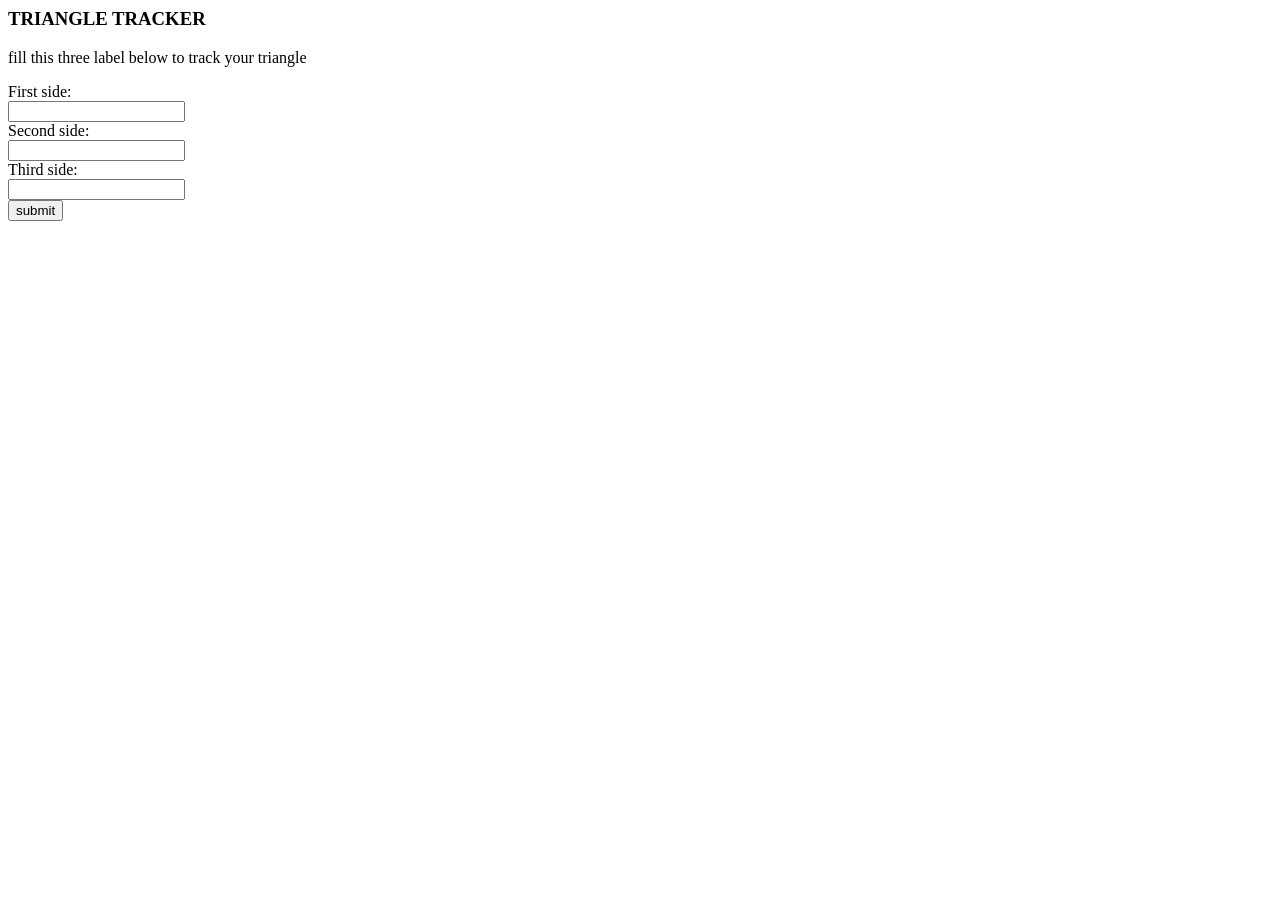
==== triangle.html @ 03ccaa20 "added a paragraph in html file" ====
<!doctype <!DOCTYPE html>
<html>
<head>
    <meta charset="utf-8" />
    <meta http-equiv="X-UA-Compatible" content="IE=edge">
    <title>Triangle Tracker</title>
    <link rel="icon" type="image/ico" href="image/down.png"/>
    <meta name="viewport" content="width=device-width, initial-scale=1">
    <link rel="stylesheet" type="text/css" media="screen" href="triangle.css" />
    <script src="triangle.js"></script>
</head>
<body>
    <h3>TRIANGLE TRACKER</h3>
    <p>fill this three label below to track your triangle </p>
    <div class="triangle">
   First side:<br>
   <input type="number" id="nber"><br>
  Second side:<br>
   <input type="number" id="nber1"><br>
   Third side:<br>
   <input type="number" id="nber2"><br>
    <button onclick="myTriangle()">submit</button>
</div>
</body>
</html>
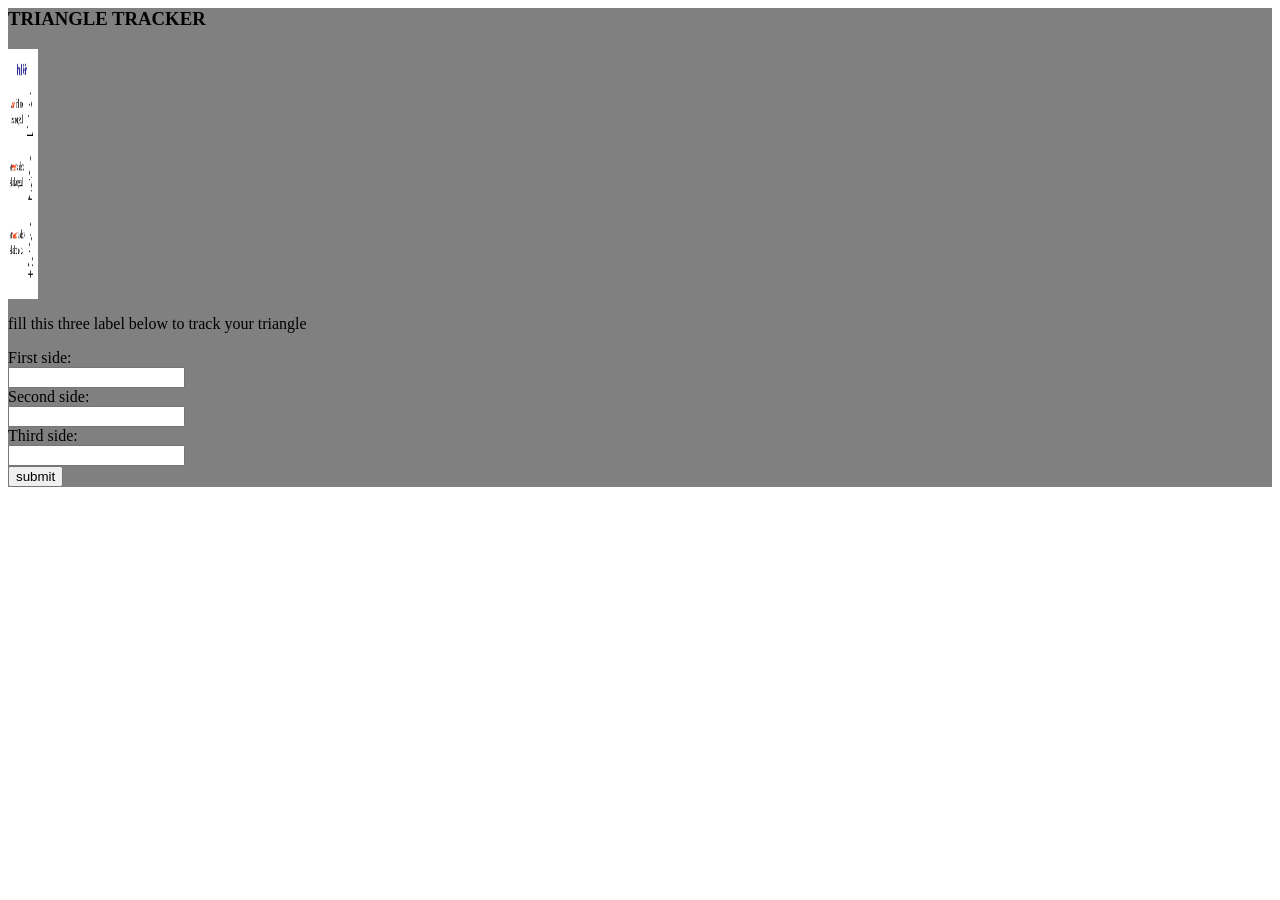
==== commit 0d0fa208: "added an image" ====
--- a/triangle.html
+++ b/triangle.html
@@ -10,9 +10,11 @@
     <script src="triangle.js"></script>
 </head>
 <body>
+    <div class="triangle">
     <h3>TRIANGLE TRACKER</h3>
+    <img src="image/slide_1.jpg">
     <p>fill this three label below to track your triangle </p>
-    <div class="triangle">
+    
    First side:<br>
    <input type="number" id="nber"><br>
   Second side:<br>
--- a/triangle.css
+++ b/triangle.css
@@ -0,0 +1,10 @@
+.triangle{
+   background-color: gray;
+}
+img{
+    width:30px;
+    height: 250px;
+}
+h1{
+    text-align: center;
+}
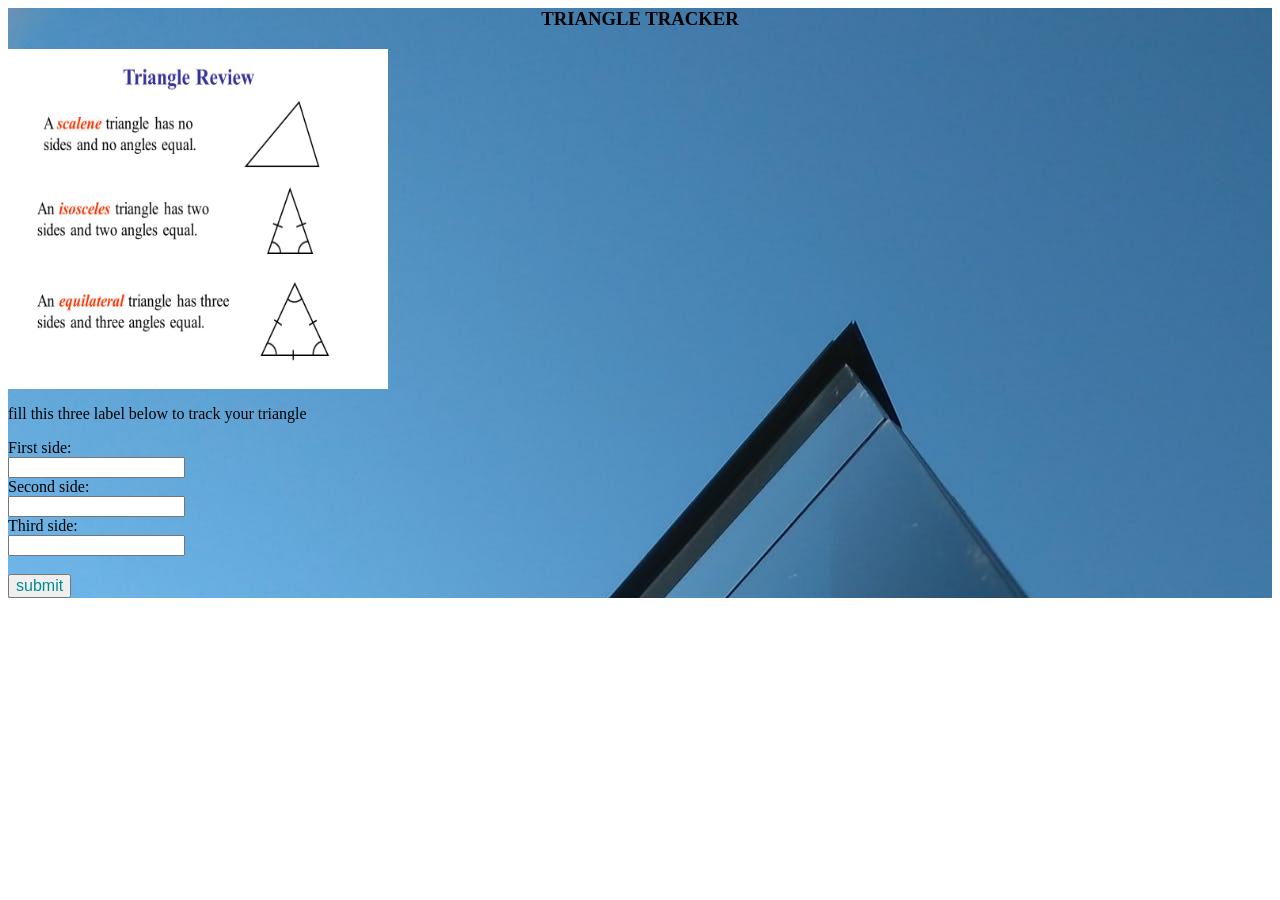
==== commit 3e5c6ba4: "edited readme file" ====
--- a/triangle.html
+++ b/triangle.html
@@ -20,7 +20,8 @@
   Second side:<br>
    <input type="number" id="nber1"><br>
    Third side:<br>
-   <input type="number" id="nber2"><br>
+   <input type="number" id="nber2"><br><br>
+
     <button onclick="myTriangle()">submit</button>
 </div>
 </body>
--- a/triangle.css
+++ b/triangle.css
@@ -1,10 +1,15 @@
 .triangle{
-   background-color: gray;
+   background-image:url("image/pexels-photo-616650.jpeg");
 }
 img{
-    width:30px;
-    height: 250px;
+    width:380px;
+    height: 340px;
+    
 }
-h1{
+h3{
     text-align: center;
+}
+button{
+    color: darkcyan;
+    font-size: 16px;
 }
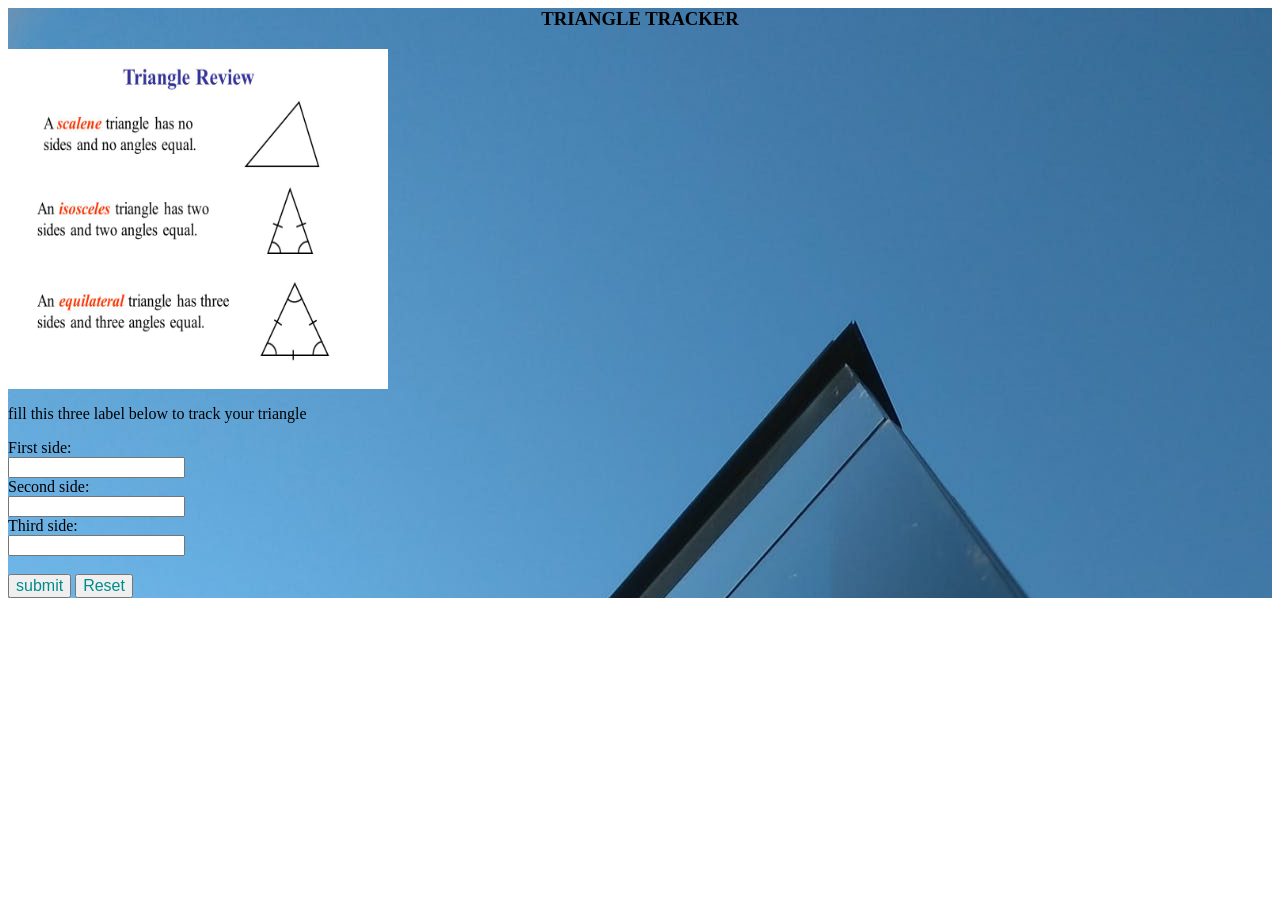
==== commit 4cc0d282: "added a reset button" ====
--- a/triangle.html
+++ b/triangle.html
@@ -23,6 +23,7 @@
    <input type="number" id="nber2"><br><br>
 
     <button onclick="myTriangle()">submit</button>
+    <button type="reset" value="Reset" onclick="myTriangle()">Reset</button>
 </div>
 </body>
 </html>
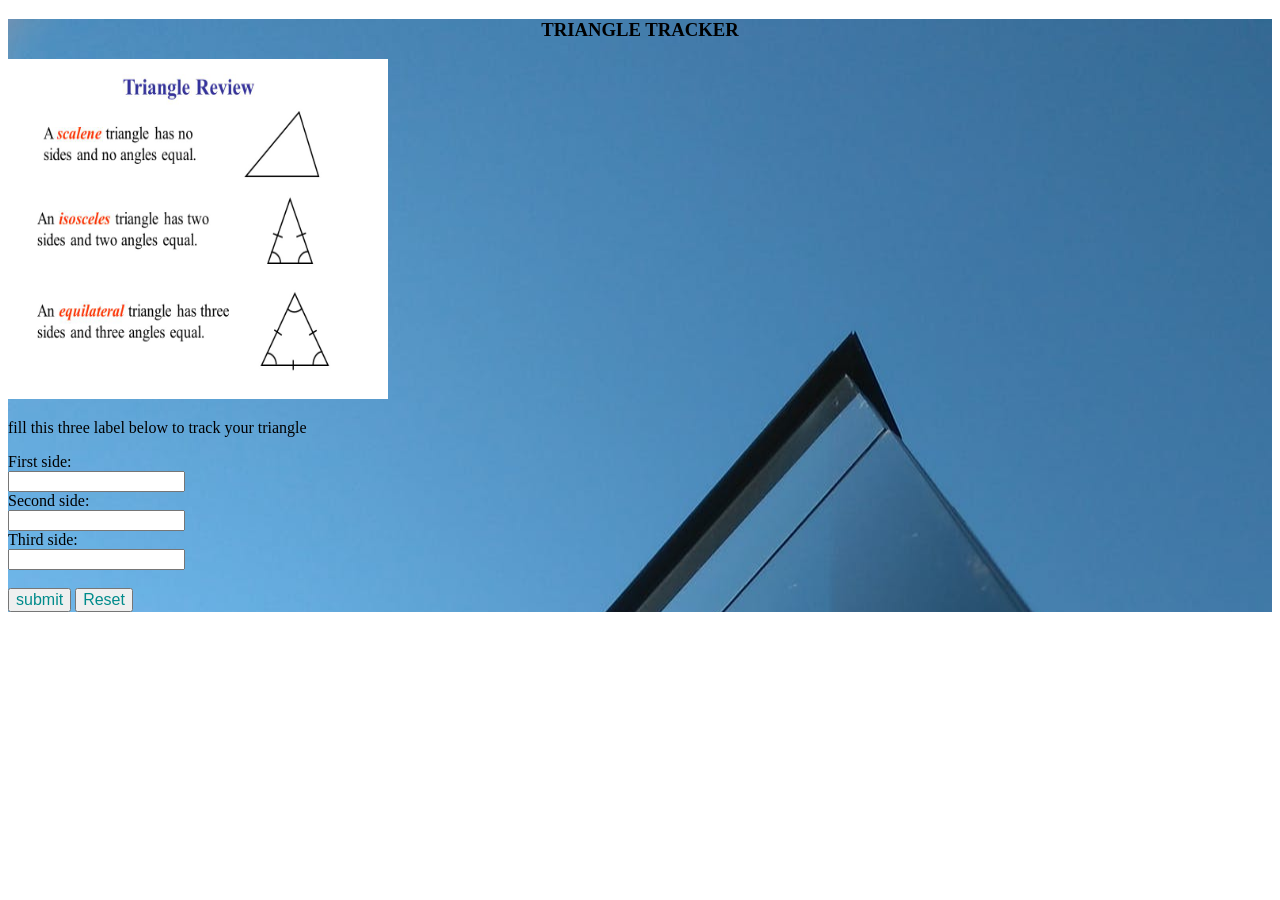
==== commit 09a1cefb: "added spacing and indentation in html file" ====
--- a/triangle.html
+++ b/triangle.html
@@ -1,29 +1,43 @@
-<!doctype <!DOCTYPE html>
+<!DOCTYPE html>
 <html>
-<head>
+  <head>
     <meta charset="utf-8" />
     <meta http-equiv="X-UA-Compatible" content="IE=edge">
+
     <title>Triangle Tracker</title>
+
     <link rel="icon" type="image/ico" href="image/down.png"/>
+
     <meta name="viewport" content="width=device-width, initial-scale=1">
     <link rel="stylesheet" type="text/css" media="screen" href="triangle.css" />
+
     <script src="triangle.js"></script>
-</head>
-<body>
+    
+  </head>
+  <body>
     <div class="triangle">
-    <h3>TRIANGLE TRACKER</h3>
-    <img src="image/slide_1.jpg">
-    <p>fill this three label below to track your triangle </p>
-    
-   First side:<br>
-   <input type="number" id="nber"><br>
-  Second side:<br>
-   <input type="number" id="nber1"><br>
-   Third side:<br>
-   <input type="number" id="nber2"><br><br>
 
-    <button onclick="myTriangle()">submit</button>
-    <button type="reset" value="Reset" onclick="myTriangle()">Reset</button>
-</div>
-</body>
+       <h3>TRIANGLE TRACKER</h3>
+
+       <img src="image/slide_1.jpg">
+
+       <p>fill this three label below to track your triangle </p>
+
+       <form id="myForm">
+
+          First side:<br>
+          <input type="number" id="nber"><br>
+          Second side:<br>
+          <input type="number" id="nber1"><br>
+          Third side:<br>
+          <input type="number" id="nber2"><br><br>
+
+          <button onclick="myTriangle()">submit</button>
+
+          <button onclick="myReset()">Reset</button>
+
+       </form>
+
+    </div>
+ </body>
 </html>
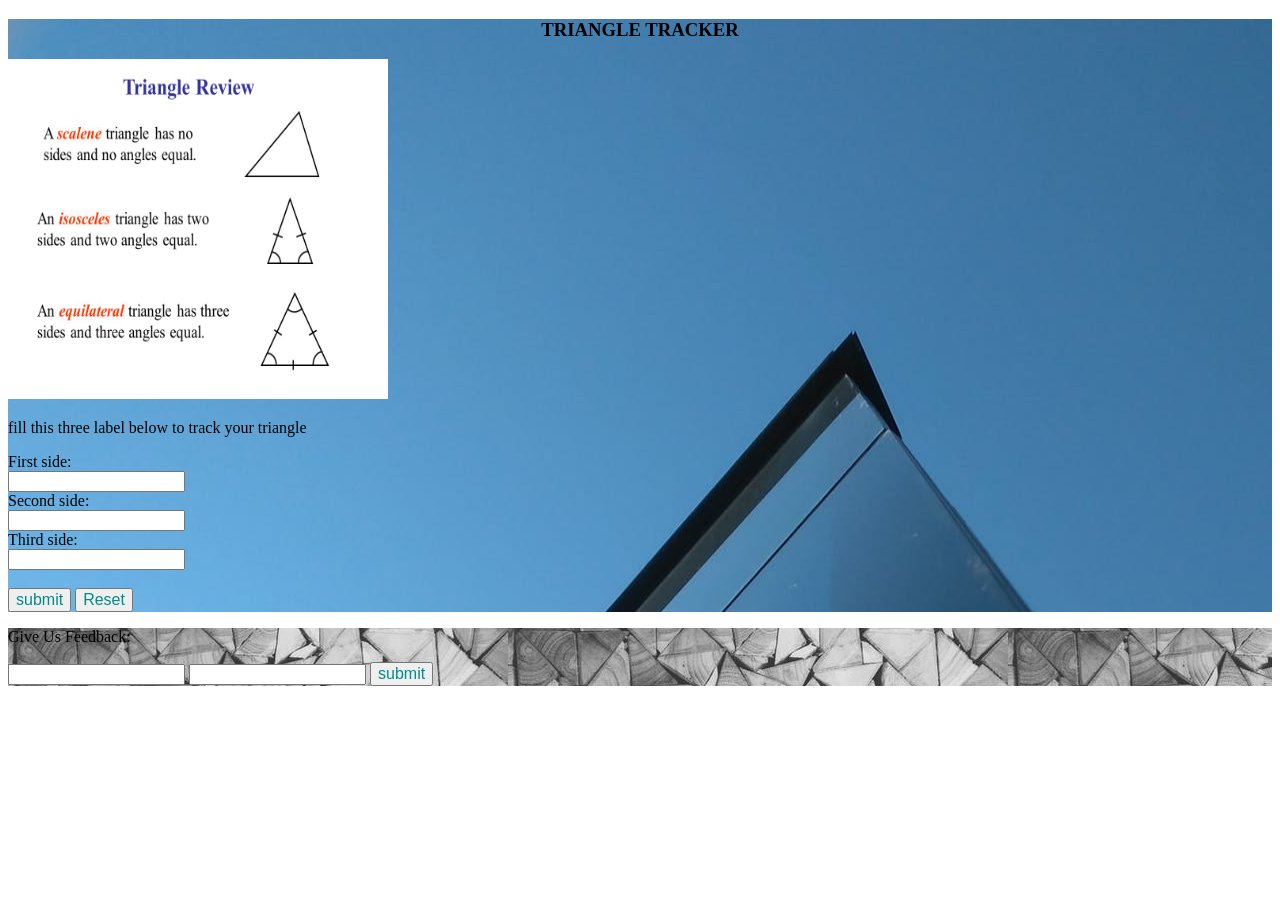
==== commit 1bbf9fbf: "added footer in html file" ====
--- a/triangle.html
+++ b/triangle.html
@@ -12,7 +12,7 @@
     <link rel="stylesheet" type="text/css" media="screen" href="triangle.css" />
 
     <script src="triangle.js"></script>
-    
+
   </head>
   <body>
     <div class="triangle">
@@ -39,5 +39,13 @@
        </form>
 
     </div>
+    <footer>
+        <p>Give Us Feedback:</p>
+        <form>
+            <input type="text" id="msg">
+            <input type="email" id="mail">
+            <button type="submit" >submit</button>
+        </form>
+    </footer>
  </body>
 </html>
--- a/triangle.css
+++ b/triangle.css
@@ -12,4 +12,7 @@
 button{
     color: darkcyan;
     font-size: 16px;
+}
+footer{
+    background-image: url("image/pattern-triangles.jpg")
 }
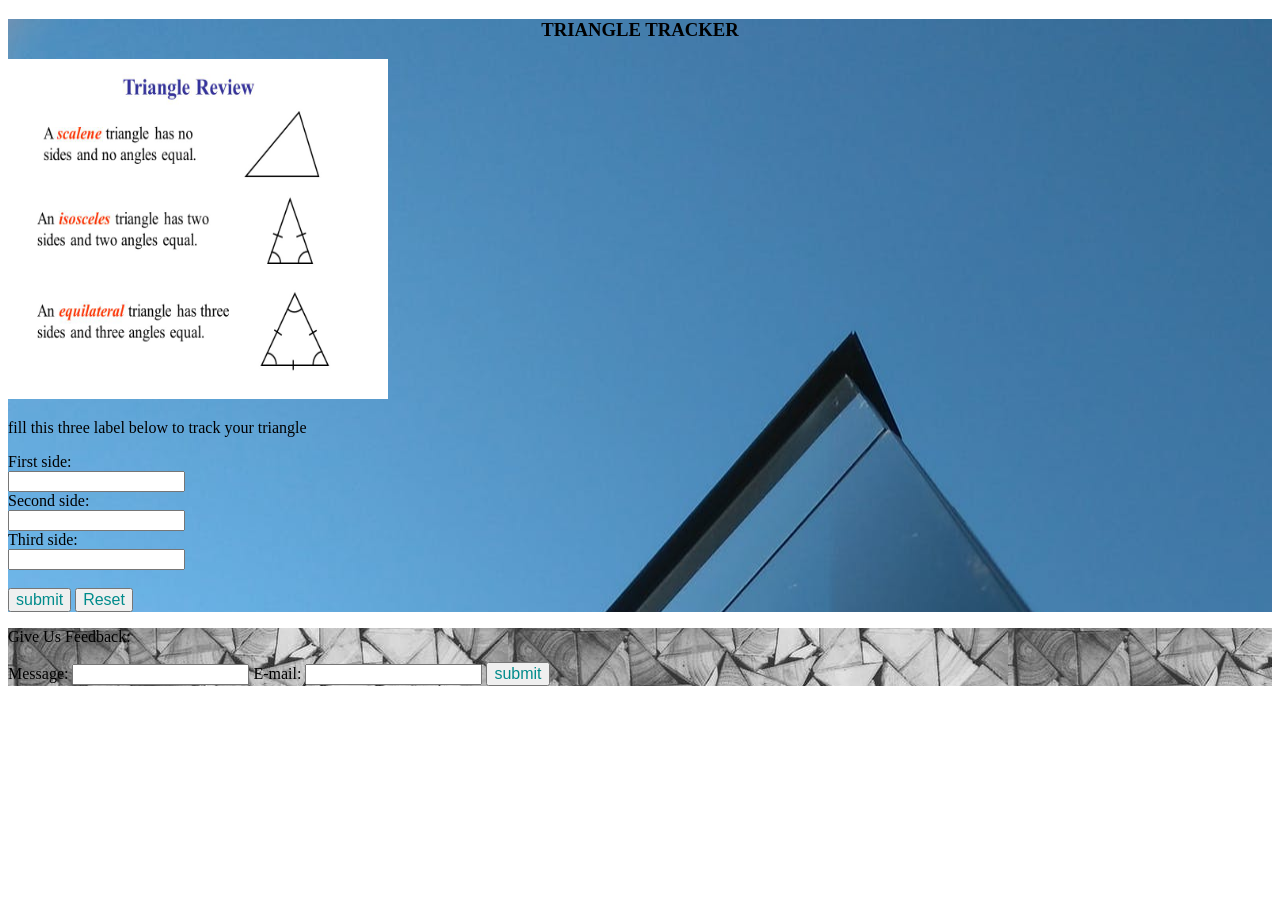
==== commit 655284f9: "added feedback in html file" ====
--- a/triangle.html
+++ b/triangle.html
@@ -42,8 +42,8 @@
     <footer>
         <p>Give Us Feedback:</p>
         <form>
-            <input type="text" id="msg">
-            <input type="email" id="mail">
+           Message: <input type="text" id="msg">
+            E-mail: <input type="email" id="mail">
             <button type="submit" >submit</button>
         </form>
     </footer>
